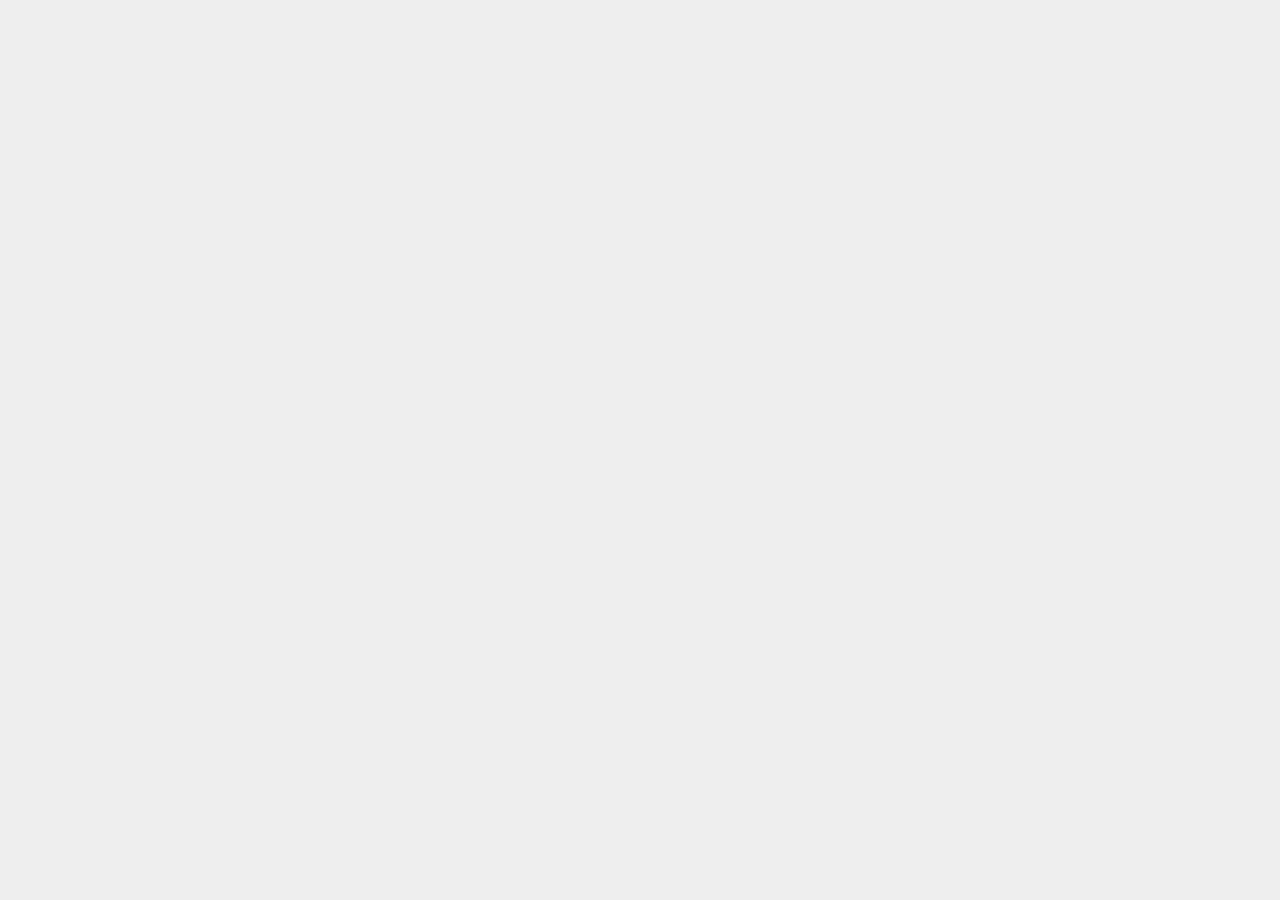
==== index.html @ dea1033b "Add files via upload" ====
<!DOCTYPE html>
<html lang="id">
<head>
  <meta charset="UTF-8" />
  <meta name="viewport" content="width=device-width, initial-scale=1.0"/>
  <title>UJIAN TJKT</title>
  <link rel="icon" href="https://encrypted-tbn0.gstatic.com/images?q=tbn:ANd9GcT27E0B7DJGMLL6V6qIP4OchbmNXoA4zFVNSw&s" />
  <style>
    html, body {
      margin: 0;
      padding: 0;
      width: 100%;
      height: 100%;
      background-color: #eee;
      overflow: hidden; /* Mencegah scroll ganda */
    }

    .iframe-container {
      width: 100%;
      height: 100dvh; /* Menggunakan dvh agar pas di mobile browser */
      overflow: hidden;
    }

    iframe {
      display: block;
      width: 100%;
      height: 100%;
      border: none;
    }
  </style>
</head>
<body>
  <div class="iframe-container">
    <iframe
      id="app"
      src="https://script.google.com/macros/s/AKfycbzChEDY406_LnCSiUoiMlHrJmAdvszzwyLBmM10_T1Bd36NBhaL2EmYE1ObCsGBQPM/exec"
      scrolling="yes"
      allowfullscreen="true"
      webkitallowfullscreen="true"
      mozallowfullscreen="true"
      allow="fullscreen; camera; microphone; display-capture; geolocation;">
    </iframe>
  </div>
</body>
</html>
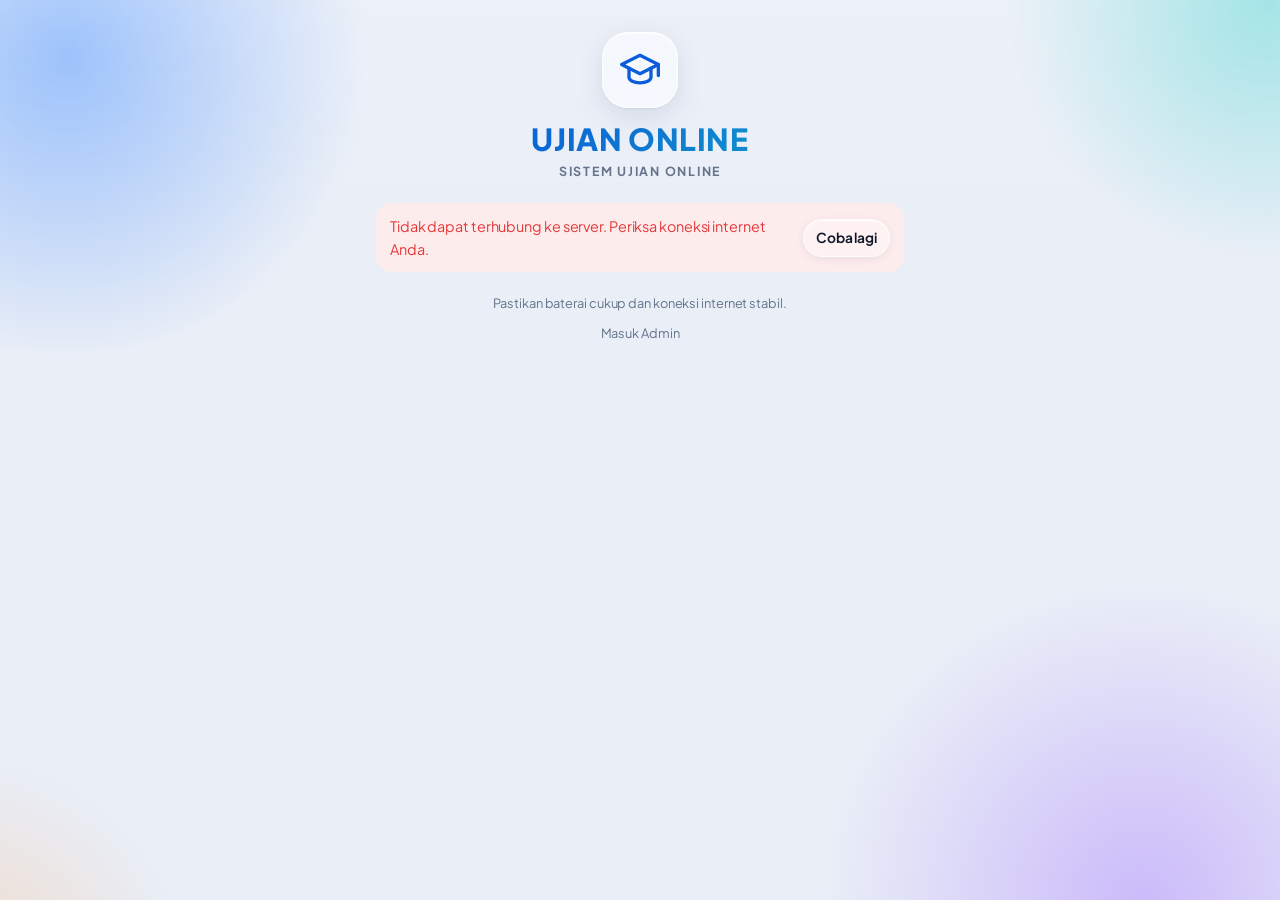
==== commit 5eabfe41: "Frontend v2: halaman ujian statis (GitHub Pages) + jeda otomatis saat koneksi putus - index.html (si" ====
--- a/index.html
+++ b/index.html
@@ -1,45 +1,218 @@
 <!DOCTYPE html>
 <html lang="id">
 <head>
-  <meta charset="UTF-8" />
-  <meta name="viewport" content="width=device-width, initial-scale=1.0"/>
-  <title>UJIAN TJKT</title>
-  <link rel="icon" href="https://encrypted-tbn0.gstatic.com/images?q=tbn:ANd9GcT27E0B7DJGMLL6V6qIP4OchbmNXoA4zFVNSw&s" />
-  <style>
-    html, body {
-      margin: 0;
-      padding: 0;
-      width: 100%;
-      height: 100%;
-      background-color: #eee;
-      overflow: hidden; /* Mencegah scroll ganda */
-    }
-
-    .iframe-container {
-      width: 100%;
-      height: 100dvh; /* Menggunakan dvh agar pas di mobile browser */
-      overflow: hidden;
-    }
-
-    iframe {
-      display: block;
-      width: 100%;
-      height: 100%;
-      border: none;
-    }
-  </style>
+  <meta charset="utf-8">
+  <meta name="viewport" content="width=device-width, initial-scale=1, viewport-fit=cover">
+  <meta name="theme-color" content="#e9eef7">
+  <title>Ujian Online</title>
+  <link rel="preconnect" href="https://fonts.googleapis.com">
+  <link rel="preconnect" href="https://fonts.gstatic.com" crossorigin>
+  <link href="https://fonts.googleapis.com/css2?family=Plus+Jakarta+Sans:wght@400;500;600;700;800&display=swap" rel="stylesheet">
+  <link rel="stylesheet" href="styles.css">
 </head>
-<body>
-  <div class="iframe-container">
-    <iframe
-      id="app"
-      src="https://script.google.com/macros/s/AKfycbzChEDY406_LnCSiUoiMlHrJmAdvszzwyLBmM10_T1Bd36NBhaL2EmYE1ObCsGBQPM/exec"
-      scrolling="yes"
-      allowfullscreen="true"
-      webkitallowfullscreen="true"
-      mozallowfullscreen="true"
-      allow="fullscreen; camera; microphone; display-capture; geolocation;">
-    </iframe>
-  </div>
+<body data-view="landing">
+  <!-- Halaman siswa: landing → ujian → hasil (single page). Data diambil dari API Apps Script (config.js). -->
+  <script>if (/[?&]page=admin\b/i.test(location.search)) location.replace('admin.html');</script>
+  <div class="orient-lock" role="alert">
+    <svg viewBox="0 0 24 24" fill="none" stroke="currentColor" stroke-width="1.8" stroke-linecap="round" stroke-linejoin="round"><rect x="7" y="2" width="10" height="20" rx="2"/><path d="M11 18h2"/></svg>
+    <div>Silakan gunakan perangkat dalam mode <b>PORTRAIT</b>.</div>
+    <div class="muted small">Putar ponsel Anda ke posisi tegak. Waktu ujian tetap berjalan.</div>
+  </div>
+
+<!-- Student.html — Halaman awal siswa (pilih mapel, kelas, nama) -->
+<main id="view-landing" class="s-wrap">
+  <div id="resume-box" hidden></div>
+
+  <header class="hero">
+    <div class="logo" id="s-logo"></div>
+    <div class="school" id="s-school">&nbsp;</div>
+    <h1>UJIAN ONLINE</h1>
+    <div class="appname" id="s-app">SISTEM UJIAN ONLINE</div>
+  </header>
+
+  <div id="boot-error" class="notice notice-danger" hidden></div>
+
+  <section class="card start-card" id="start-card">
+    <form id="start-form" class="stack" novalidate autocomplete="off">
+      <div class="field" id="fld-mapel">
+        <label for="f-mapel">Mata Pelajaran</label>
+        <select id="f-mapel" class="select" required>
+          <option value="">Memuat...</option>
+        </select>
+      </div>
+
+      <div class="field" id="fld-kelas">
+        <label for="f-kelas">Kelas</label>
+        <select id="f-kelas" class="select" required disabled>
+          <option value="">Pilih mata pelajaran dahulu</option>
+        </select>
+      </div>
+
+      <div class="field" id="fld-ujian" hidden>
+        <label for="f-ujian">Ujian</label>
+        <select id="f-ujian" class="select"></select>
+        <span class="help">Ada lebih dari satu ujian aktif. Pilih sesuai arahan pengawas.</span>
+      </div>
+
+      <div class="field" id="fld-nama">
+        <label for="f-nama">Nama Siswa</label>
+        <input id="f-nama" class="input" type="text" inputmode="text" autocapitalize="words" spellcheck="false"
+               maxlength="60" placeholder="Tulis nama lengkap" required>
+        <span class="help">Gunakan nama lengkap sesuai absen. Nama yang sama dipakai untuk melanjutkan ujian.</span>
+      </div>
+
+      <div id="exam-preview" hidden>
+        <div class="exam-info">
+          <div><b id="pv-jumlah">–</b><span>Soal</span></div>
+          <div><b id="pv-durasi">–</b><span>Menit</span></div>
+          <div><b id="pv-mode">–</b><span>Mode</span></div>
+        </div>
+      </div>
+
+      <div id="form-error" class="err-text" role="alert" hidden></div>
+
+      <button type="submit" class="btn btn-primary btn-block" id="btn-start" style="min-height:54px;font-size:1.05rem">
+        MULAI UJIAN
+      </button>
+    </form>
+  </section>
+
+  <div id="no-exam" class="card card-pad" hidden>
+    <div class="empty" style="padding:12px">
+      <svg class="icon" viewBox="0 0 24 24"><circle cx="12" cy="12" r="9"/><path d="M12 7v5l3 2"/></svg>
+      <h3 style="color:var(--text)">Belum ada ujian yang dibuka</h3>
+      <p class="mt-1">Tunggu arahan pengawas, lalu muat ulang halaman ini.</p>
+      <button type="button" class="btn btn-outline mt-2" id="btn-reload">Periksa lagi</button>
+    </div>
+  </div>
+
+  <footer class="s-foot">
+    <div>Pastikan baterai cukup dan koneksi internet stabil.</div>
+    <a id="admin-link" href="#">Masuk Admin</a>
+  </footer>
+</main>
+
+<!-- Halaman pengerjaan — Halaman pengerjaan ujian (portrait, navigasi di bawah agar mudah dijangkau ibu jari) -->
+<section id="view-exam" hidden>
+  <header class="ex-head">
+    <div class="ex-head-in">
+      <div class="ex-top">
+        <div class="ex-title">
+          <div class="ex-mapel" id="ex-mapel">Mata Pelajaran</div>
+          <div class="ex-who" id="ex-who">Nama · Kelas</div>
+        </div>
+        <div class="timer" id="ex-timer" role="timer" aria-live="off" aria-label="Sisa waktu">
+          <svg class="icon" viewBox="0 0 24 24"><circle cx="12" cy="12" r="9"/><path d="M12 7v5l3 2"/></svg>
+          <span id="ex-time">--:--:--</span>
+        </div>
+      </div>
+      <div class="ex-sub">
+        <span id="ex-count" class="muted" style="font-weight:700">0/0 dijawab</span>
+        <div class="ex-progress" aria-hidden="true"><i id="ex-bar" style="width:0%"></i></div>
+        <span class="save-state" id="save-state" aria-live="polite"></span>
+      </div>
+    </div>
+  </header>
+
+  <main class="ex-main">
+    <div id="fs-banner" class="notice fs-banner" hidden>
+      <svg class="icon" viewBox="0 0 24 24"><path d="M4 9V4h5M20 9V4h-5M4 15v5h5M20 15v5h-5"/></svg>
+      <div style="flex:1">Mode layar penuh tidak aktif.</div>
+      <button type="button" class="btn btn-soft btn-sm" id="btn-fs">Layar penuh</button>
+    </div>
+
+    <article class="card q-card" id="q-card" aria-live="polite">
+      <div class="q-meta">
+        <span class="q-no" id="q-no">Soal 1 dari 1</span>
+        <span class="chip" id="q-type" hidden></span>
+        <button type="button" class="btn btn-outline btn-sm flag-btn" id="btn-flag" aria-pressed="false">
+          <svg class="icon" viewBox="0 0 24 24"><path d="M5 21V4M5 4h11l-2 4 2 4H5"/></svg><span>Ragu-ragu</span>
+        </button>
+      </div>
+      <div class="q-text" id="q-text"></div>
+      <div id="q-img-wrap"></div>
+      <div class="opts" id="q-opts" role="radiogroup" aria-label="Pilihan jawaban"></div>
+    </article>
+  </main>
+
+  <nav class="ex-bar" aria-label="Navigasi soal">
+    <div class="ex-bar-in">
+      <button type="button" class="btn btn-outline" id="btn-prev">
+        <svg class="icon" viewBox="0 0 24 24"><path d="M15 18l-6-6 6-6"/></svg><span>Sebelumnya</span>
+      </button>
+      <button type="button" class="btn btn-soft btn-grid" id="btn-grid" aria-label="Daftar nomor soal">
+        <b id="grid-cur">1</b><span>No. Soal</span>
+      </button>
+      <button type="button" class="btn btn-primary" id="btn-next">
+        <span>Berikutnya</span><svg class="icon" viewBox="0 0 24 24"><path d="M9 18l6-6-6-6"/></svg>
+      </button>
+    </div>
+  </nav>
+</section>
+
+<!-- ResultView.html — Halaman hasil ujian siswa -->
+<main id="view-result" class="s-wrap" hidden>
+  <section class="card">
+    <div class="result-hero">
+      <div class="result-icon" id="r-icon">
+        <svg class="icon" viewBox="0 0 24 24"><path d="M5 12l5 5L20 7"/></svg>
+      </div>
+      <h2 id="r-title">UJIAN SELESAI</h2>
+      <p class="muted small mt-1" id="r-status"></p>
+      <div id="r-score-wrap" hidden>
+        <div class="score-big" id="r-score">0</div>
+        <div class="muted small" style="font-weight:700">NILAI</div>
+        <div class="mt-1" id="r-lulus"></div>
+      </div>
+    </div>
+
+    <div class="kv" id="r-kv"></div>
+
+    <div class="stat-trio" id="r-trio" hidden>
+      <div class="st-ok"><b id="r-benar">0</b><span>Benar</span></div>
+      <div class="st-bad"><b id="r-salah">0</b><span>Salah</span></div>
+      <div class="st-empty"><b id="r-kosong">0</b><span>Tidak Dijawab</span></div>
+    </div>
+
+    <div style="padding:0 16px 16px">
+      <div class="notice" id="r-message"></div>
+    </div>
+  </section>
+
+  <section class="card mt-2" id="r-review-card" hidden>
+    <div class="panel-title" style="padding-bottom:12px">Pembahasan</div>
+    <div id="r-review"></div>
+  </section>
+
+  <div class="mt-3">
+    <button type="button" class="btn btn-outline btn-block" id="btn-home">Kembali ke Halaman Awal</button>
+  </div>
+</main>
+
+  <!-- Jeda otomatis saat koneksi internet terputus -->
+  <div id="pause-ov" class="pause-ov" role="alertdialog" aria-modal="true" aria-labelledby="pz-title" hidden>
+    <div class="pause-card card">
+      <div class="pause-ic" aria-hidden="true"><svg class="icon" viewBox="0 0 24 24"><path d="M2 8.8a15 15 0 0120 0M5 12.5a10 10 0 0114 0M8.5 16a5 5 0 017 0M12 20h.01"/><path d="M3 3l18 18"/></svg></div>
+      <h2 id="pz-title">Koneksi Internet Terputus</h2>
+      <p class="pause-sub">Ujian <b>dijeda otomatis</b>. Waktu Anda <b>tidak berkurang</b> selama jeda.</p>
+      <div class="pause-time"><span class="muted small">Sisa waktu (berhenti)</span><b id="pz-remain">--:--:--</b></div>
+      <div class="pause-meta"><span>Terputus selama <b id="pz-elapsed">00:00</b></span><span id="pz-left"></span></div>
+      <div class="pause-status" id="pz-status" aria-live="polite"><span class="spin"></span><span>Mencoba menyambung kembali…</span></div>
+      <ul class="pause-tips">
+        <li>Nyalakan <b>data seluler / Wi-Fi</b> lewat panel pintasan (tarik layar dari atas).</li>
+        <li><b>Jangan menutup</b> halaman ini. Soal & jawaban Anda aman tersimpan di HP.</li>
+        <li>Ujian berlanjut <b>otomatis</b> dengan soal dan sisa waktu yang sama saat internet kembali.</li>
+        <li id="pz-hidden-tip">Waktu saat Anda membuka aplikasi lain selama jeda <b>tidak dikembalikan</b> dan dilaporkan ke pengawas.</li>
+      </ul>
+      <button type="button" class="btn btn-primary btn-block" id="pz-retry">Coba sambungkan sekarang</button>
+    </div>
+  </div>
+
+  <div id="toasts" class="toasts" aria-live="polite"></div>
+  <noscript><div class="s-wrap"><div class="notice notice-danger">JavaScript harus aktif untuk mengikuti ujian.</div></div></noscript>
+
+  <script src="config.js"></script>
+  <script src="app.js"></script>
+  <script src="exam.js"></script>
 </body>
-</html>+</html>
--- a/styles.css
+++ b/styles.css
@@ -0,0 +1,715 @@
+/* =========================================================
+   SISTEM UJIAN ONLINE — Styles (siswa & admin)
+   Portrait-first · ringan · tanpa framework
+   ========================================================= */
+:root{
+  --brand:#0f4c81; --brand-600:#0c3f6b; --brand-50:#eaf2fb; --brand-100:#d4e4f6;
+  --accent:#f5a524;
+  --bg:#f3f5f9; --surface:#ffffff; --surface-2:#f8fafc; --text:#0f172a; --text-2:#334155; --muted:#64748b;
+  --border:#e2e8f0; --border-2:#cbd5e1;
+  --ok:#15803d; --ok-bg:#e8f6ee; --warn:#b45309; --warn-bg:#fff4e0; --danger:#c62828; --danger-bg:#fdecec;
+  --info-bg:#eaf2fb;
+  --radius:14px; --radius-sm:10px; --radius-lg:20px;
+  --shadow:0 1px 2px rgba(15,23,42,.05),0 4px 16px rgba(15,23,42,.06);
+  --shadow-lg:0 10px 40px rgba(15,23,42,.18);
+  --sat:env(safe-area-inset-top,0px); --sab:env(safe-area-inset-bottom,0px);
+  --sal:env(safe-area-inset-left,0px); --sar:env(safe-area-inset-right,0px);
+  --font:'Plus Jakarta Sans',system-ui,-apple-system,'Segoe UI',Roboto,Arial,sans-serif;
+  color-scheme:light;
+}
+@media (prefers-color-scheme:dark){
+  :root:not([data-theme="light"]){
+    --brand:#5aa2e6; --brand-600:#7cb6ec; --brand-50:#13263b; --brand-100:#1a3350;
+    --bg:#0b1220; --surface:#121b2d; --surface-2:#0f1727; --text:#e7edf6; --text-2:#c7d2e1; --muted:#8fa0b8;
+    --border:#22304a; --border-2:#2e3f5e; --ok:#4ade80; --ok-bg:#0f2a1b; --warn:#fbbf24; --warn-bg:#2b2110;
+    --danger:#f87171; --danger-bg:#2c1414; --info-bg:#13263b;
+    --shadow:0 1px 2px rgba(0,0,0,.3),0 4px 16px rgba(0,0,0,.25); color-scheme:dark;
+  }
+}
+:root[data-theme="dark"]{
+  --brand:#5aa2e6; --brand-600:#7cb6ec; --brand-50:#13263b; --brand-100:#1a3350;
+  --bg:#0b1220; --surface:#121b2d; --surface-2:#0f1727; --text:#e7edf6; --text-2:#c7d2e1; --muted:#8fa0b8;
+  --border:#22304a; --border-2:#2e3f5e; --ok:#4ade80; --ok-bg:#0f2a1b; --warn:#fbbf24; --warn-bg:#2b2110;
+  --danger:#f87171; --danger-bg:#2c1414; --info-bg:#13263b;
+  --shadow:0 1px 2px rgba(0,0,0,.3),0 4px 16px rgba(0,0,0,.25); color-scheme:dark;
+}
+*,*::before,*::after{box-sizing:border-box}
+html{-webkit-text-size-adjust:100%;text-size-adjust:100%}
+body{margin:0;background:var(--bg);color:var(--text);font-family:var(--font);font-size:16px;line-height:1.55;
+  -webkit-font-smoothing:antialiased;-webkit-tap-highlight-color:transparent;min-height:100vh;min-height:100dvh}
+img{max-width:100%}
+h1,h2,h3,h4{margin:0;line-height:1.25;letter-spacing:-.01em}
+p{margin:0}
+button,input,select,textarea{font:inherit;color:inherit}
+[hidden]{display:none!important}
+a{color:var(--brand)}
+.sr-only{position:absolute;width:1px;height:1px;overflow:hidden;clip:rect(0 0 0 0);white-space:nowrap}
+.muted{color:var(--muted)} .small{font-size:.875rem} .tiny{font-size:.78rem}
+.row{display:flex;gap:10px;align-items:center} .row.wrap{flex-wrap:wrap} .spacer{flex:1}
+.stack{display:flex;flex-direction:column;gap:12px}
+.mt-1{margin-top:6px}.mt-2{margin-top:12px}.mt-3{margin-top:20px}
+
+/* ---------- Tombol ---------- */
+.btn{display:inline-flex;align-items:center;justify-content:center;gap:8px;min-height:48px;padding:0 18px;border-radius:12px;
+  border:1px solid transparent;background:var(--surface);color:var(--text);font-weight:700;font-size:.97rem;cursor:pointer;
+  text-decoration:none;user-select:none;-webkit-user-select:none;touch-action:manipulation;transition:background .15s,border-color .15s,transform .05s}
+.btn:active{transform:scale(.985)}
+.btn:disabled,.btn[aria-disabled="true"]{opacity:.55;cursor:not-allowed;transform:none}
+.btn-primary{background:var(--brand);color:#fff}
+.btn-primary:hover{background:var(--brand-600)}
+:root[data-theme="dark"] .btn-primary,.btn-primary{color:#fff}
+.btn-outline{border-color:var(--border-2);background:var(--surface)}
+.btn-outline:hover{border-color:var(--brand);color:var(--brand)}
+.btn-ghost{background:transparent}
+.btn-ghost:hover{background:var(--brand-50)}
+.btn-danger{background:var(--danger);color:#fff}
+.btn-success{background:var(--ok);color:#fff}
+.btn-soft{background:var(--brand-50);color:var(--brand)}
+.btn-block{width:100%}
+.btn-sm{min-height:38px;padding:0 12px;font-size:.86rem;border-radius:10px}
+.btn-icon{min-width:44px;padding:0 10px}
+.btn .spin{width:18px;height:18px;border-width:2.5px}
+.icon{width:20px;height:20px;flex:none;stroke:currentColor;fill:none;stroke-width:2;stroke-linecap:round;stroke-linejoin:round}
+
+/* ---------- Form ---------- */
+.field{display:flex;flex-direction:column;gap:6px}
+.field>label,.label{font-weight:700;font-size:.9rem;color:var(--text-2)}
+.input,.select,.textarea{width:100%;min-height:50px;padding:12px 14px;border:1.5px solid var(--border-2);border-radius:12px;
+  background:var(--surface);font-size:16px;outline:none;transition:border-color .15s,box-shadow .15s}
+.textarea{min-height:110px;resize:vertical;line-height:1.5}
+.input:focus,.select:focus,.textarea:focus{border-color:var(--brand);box-shadow:0 0 0 4px var(--brand-100)}
+.select{appearance:none;-webkit-appearance:none;padding-right:42px;cursor:pointer;
+  background-image:url("data:image/svg+xml,%3Csvg xmlns='http://www.w3.org/2000/svg' width='20' height='20' viewBox='0 0 24 24' fill='none' stroke='%2364748b' stroke-width='2.5' stroke-linecap='round'%3E%3Cpath d='M6 9l6 6 6-6'/%3E%3C/svg%3E");
+  background-repeat:no-repeat;background-position:right 14px center}
+.field-error .input,.field-error .select{border-color:var(--danger)}
+.help{font-size:.8rem;color:var(--muted)}
+.err-text{font-size:.82rem;color:var(--danger);font-weight:600}
+.input-sm{min-height:40px;padding:8px 12px;border-radius:10px;font-size:15px}
+.grid-2{display:grid;grid-template-columns:1fr;gap:14px}
+@media(min-width:640px){.grid-2{grid-template-columns:1fr 1fr}}
+.grid-3{display:grid;grid-template-columns:1fr;gap:14px}
+@media(min-width:760px){.grid-3{grid-template-columns:repeat(3,1fr)}}
+.check{display:flex;align-items:center;gap:10px;min-height:44px;padding:6px 12px;border:1.5px solid var(--border);border-radius:10px;cursor:pointer;background:var(--surface)}
+.check input{width:20px;height:20px;accent-color:var(--brand)}
+.check-grid{display:grid;grid-template-columns:repeat(auto-fill,minmax(140px,1fr));gap:8px}
+
+/* Switch */
+.switch{display:flex;align-items:center;justify-content:space-between;gap:12px;min-height:52px;padding:8px 14px;border:1.5px solid var(--border);border-radius:12px;background:var(--surface);cursor:pointer}
+.switch input{position:absolute;opacity:0;pointer-events:none}
+.switch .track{width:46px;height:28px;border-radius:99px;background:var(--border-2);position:relative;flex:none;transition:background .15s}
+.switch .track::after{content:"";position:absolute;top:3px;left:3px;width:22px;height:22px;border-radius:50%;background:#fff;box-shadow:0 1px 3px rgba(0,0,0,.25);transition:transform .15s}
+.switch input:checked+.track{background:var(--brand)}
+.switch input:checked+.track::after{transform:translateX(18px)}
+.switch input:focus-visible+.track{box-shadow:0 0 0 4px var(--brand-100)}
+.switch .s-text{font-weight:600;font-size:.93rem}
+.switch .s-sub{display:block;font-weight:400;font-size:.78rem;color:var(--muted)}
+
+/* ---------- Kartu, chip ---------- */
+.card{background:var(--surface);border:1px solid var(--border);border-radius:var(--radius);box-shadow:var(--shadow)}
+.card-pad{padding:18px}
+.chip{display:inline-flex;align-items:center;gap:5px;padding:3px 10px;border-radius:99px;font-size:.76rem;font-weight:700;background:var(--surface-2);border:1px solid var(--border);color:var(--text-2);white-space:nowrap}
+.chip-brand{background:var(--brand-50);border-color:var(--brand-100);color:var(--brand)}
+.chip-ok{background:var(--ok-bg);border-color:transparent;color:var(--ok)}
+.chip-warn{background:var(--warn-bg);border-color:transparent;color:var(--warn)}
+.chip-danger{background:var(--danger-bg);border-color:transparent;color:var(--danger)}
+.notice{display:flex;gap:10px;padding:12px 14px;border-radius:12px;background:var(--info-bg);color:var(--text-2);font-size:.9rem}
+.notice-warn{background:var(--warn-bg);color:var(--warn)}
+.notice-danger{background:var(--danger-bg);color:var(--danger)}
+.notice-ok{background:var(--ok-bg);color:var(--ok)}
+.notice .icon{margin-top:2px}
+
+/* ---------- Spinner, loading ---------- */
+.spin{width:38px;height:38px;border-radius:50%;border:4px solid var(--brand-100);border-top-color:var(--brand);animation:spin .8s linear infinite;display:inline-block}
+@keyframes spin{to{transform:rotate(360deg)}}
+.loading{position:fixed;inset:0;z-index:90;display:flex;align-items:center;justify-content:center;background:rgba(15,23,42,.38);padding:24px}
+.loading-box{background:var(--surface);border-radius:18px;padding:22px 26px;display:flex;align-items:center;gap:16px;box-shadow:var(--shadow-lg);max-width:340px;font-weight:600}
+.skeleton{background:linear-gradient(90deg,var(--surface-2),var(--border),var(--surface-2));background-size:200% 100%;animation:sk 1.2s infinite;border-radius:10px}
+@keyframes sk{to{background-position:-200% 0}}
+
+/* ---------- Toast ---------- */
+.toasts{position:fixed;left:0;right:0;top:calc(var(--sat) + 10px);z-index:120;display:flex;flex-direction:column;align-items:center;gap:8px;pointer-events:none;padding:0 12px}
+.toast{pointer-events:auto;max-width:520px;width:100%;display:flex;align-items:flex-start;gap:10px;padding:12px 14px;border-radius:12px;background:#0f172a;color:#fff;box-shadow:var(--shadow-lg);font-size:.92rem;font-weight:600;animation:tin .2s ease-out}
+.toast.ok{background:#166534}.toast.error{background:#b91c1c}.toast.warn{background:#b45309}
+@keyframes tin{from{opacity:0;transform:translateY(-8px)}}
+
+/* ---------- Modal (bottom sheet di HP) ---------- */
+.modal-wrap{position:fixed;inset:0;z-index:100;display:flex;align-items:flex-end;justify-content:center;background:rgba(15,23,42,.5);animation:fade .15s}
+@keyframes fade{from{opacity:0}}
+.modal{background:var(--surface);width:100%;max-height:92vh;max-height:92dvh;display:flex;flex-direction:column;border-radius:22px 22px 0 0;box-shadow:var(--shadow-lg);
+  padding-bottom:var(--sab);animation:up .2s ease-out}
+@keyframes up{from{transform:translateY(30px);opacity:.6}}
+.modal-head{display:flex;align-items:center;gap:10px;padding:18px 20px 8px}
+.modal-head h3{font-size:1.12rem;flex:1}
+.modal-body{padding:8px 20px 16px;overflow:auto;-webkit-overflow-scrolling:touch}
+.modal-foot{display:flex;gap:10px;padding:12px 20px 16px;border-top:1px solid var(--border)}
+.modal-foot .btn{flex:1}
+.modal-grip{width:42px;height:5px;border-radius:9px;background:var(--border-2);margin:10px auto 0}
+@media(min-width:720px){
+  .modal-wrap{align-items:center;padding:24px}
+  .modal{border-radius:20px;max-width:520px;padding-bottom:0}
+  .modal.lg{max-width:780px}
+  .modal-grip{display:none}
+  .modal-foot{justify-content:flex-end}.modal-foot .btn{flex:0 0 auto;min-width:130px}
+}
+.modal.danger .modal-head h3{color:var(--danger)}
+.modal.warn .modal-head h3{color:var(--warn)}
+
+/* =========================================================
+   SISWA
+   ========================================================= */
+.s-wrap{max-width:560px;margin:0 auto;padding:calc(var(--sat) + 18px) calc(var(--sar) + 16px) calc(var(--sab) + 24px) calc(var(--sal) + 16px)}
+.hero{text-align:center;padding:14px 4px 22px}
+.logo{width:76px;height:76px;border-radius:22px;margin:0 auto 12px;display:flex;align-items:center;justify-content:center;background:var(--surface);border:1px solid var(--border);box-shadow:var(--shadow);overflow:hidden}
+.logo img{width:100%;height:100%;object-fit:contain}
+.logo svg{width:44px;height:44px}
+.hero .school{font-weight:700;color:var(--text-2);font-size:.98rem}
+.hero h1{font-size:1.9rem;font-weight:800;color:var(--brand);margin-top:4px;letter-spacing:.02em}
+.hero .appname{font-size:.78rem;font-weight:700;color:var(--muted);letter-spacing:.14em;text-transform:uppercase;margin-top:4px}
+.start-card{padding:20px}
+.start-card .stack{gap:16px}
+.exam-info{display:grid;grid-template-columns:repeat(3,1fr);gap:8px;margin-top:2px}
+.exam-info div{background:var(--surface-2);border:1px solid var(--border);border-radius:12px;padding:10px 8px;text-align:center}
+.exam-info b{display:block;font-size:1.1rem;color:var(--brand)}
+.exam-info span{font-size:.74rem;color:var(--muted);font-weight:600}
+.s-foot{text-align:center;margin-top:22px;font-size:.8rem;color:var(--muted)}
+.s-foot a{color:var(--muted);text-decoration:none;padding:10px;display:inline-block}
+.rules{margin:4px 0 0;padding-left:20px;font-size:.92rem;color:var(--text-2)}
+.rules li{margin:6px 0}
+.resume-card{padding:16px;display:flex;gap:12px;align-items:center;border-color:var(--brand-100);background:var(--brand-50);margin-bottom:16px}
+
+/* ---------- Halaman ujian ---------- */
+body[data-view="exam"]{background:var(--bg)}
+.ex-head{position:sticky;top:0;z-index:30;background:var(--surface);border-bottom:1px solid var(--border);padding:calc(var(--sat) + 10px) calc(var(--sar) + 14px) 0 calc(var(--sal) + 14px)}
+.ex-head-in{max-width:760px;margin:0 auto}
+.ex-top{display:flex;align-items:center;gap:10px}
+.ex-title{flex:1;min-width:0}
+.ex-mapel{font-weight:800;font-size:.98rem;white-space:nowrap;overflow:hidden;text-overflow:ellipsis}
+.ex-who{font-size:.8rem;color:var(--muted);white-space:nowrap;overflow:hidden;text-overflow:ellipsis}
+.timer{display:inline-flex;align-items:center;gap:6px;padding:8px 12px;border-radius:12px;background:var(--brand-50);color:var(--brand);font-weight:800;font-variant-numeric:tabular-nums;font-size:1.05rem;border:1.5px solid var(--brand-100)}
+.timer.warn{background:var(--warn-bg);color:var(--warn);border-color:transparent}
+.timer.danger{background:var(--danger);color:#fff;border-color:transparent;animation:pulse 1s infinite}
+@keyframes pulse{50%{opacity:.75}}
+.ex-sub{display:flex;align-items:center;gap:10px;padding:8px 0 10px;font-size:.82rem}
+.ex-progress{flex:1;height:7px;border-radius:9px;background:var(--border);overflow:hidden}
+.ex-progress i{display:block;height:100%;background:var(--ok);border-radius:9px;transition:width .3s}
+.save-state{font-size:.78rem;font-weight:700;color:var(--muted);display:inline-flex;align-items:center;gap:4px;white-space:nowrap}
+.save-state.saved{color:var(--ok)} .save-state.offline{color:var(--danger)} .save-state.saving{color:var(--brand)}
+.ex-main{max-width:760px;margin:0 auto;padding:14px calc(var(--sar) + 14px) calc(var(--sab) + 104px) calc(var(--sal) + 14px)}
+.q-card{padding:18px 16px}
+.q-meta{display:flex;align-items:center;gap:8px;margin-bottom:12px}
+.q-no{font-weight:800;color:var(--brand);font-size:.95rem}
+.q-text{font-size:1.06rem;line-height:1.65;white-space:pre-wrap;word-wrap:break-word;font-weight:500}
+.q-img{display:block;margin:14px 0 4px;padding:0;border:1px solid var(--border);border-radius:12px;background:#fff;overflow:hidden;cursor:zoom-in;width:100%}
+.q-img img{display:block;width:100%;max-height:360px;object-fit:contain}
+.q-img .img-err{padding:24px;color:var(--muted);font-size:.9rem}
+.q-zoomhint{font-size:.75rem;color:var(--muted);text-align:center}
+.opts{display:flex;flex-direction:column;gap:10px;margin-top:16px}
+.opt{display:flex;align-items:flex-start;gap:12px;width:100%;min-height:56px;padding:12px 14px;text-align:left;border:2px solid var(--border);border-radius:14px;background:var(--surface);cursor:pointer;touch-action:manipulation;transition:border-color .12s,background .12s}
+.opt:active{background:var(--surface-2)}
+.opt-letter{flex:none;width:32px;height:32px;border-radius:50%;display:flex;align-items:center;justify-content:center;font-weight:800;font-size:.92rem;border:2px solid var(--border-2);color:var(--text-2)}
+.opt-text{flex:1;padding-top:3px;font-size:1rem;line-height:1.5;white-space:pre-wrap;word-wrap:break-word}
+.opt-check{flex:none;width:24px;height:24px;margin-top:4px;opacity:0;color:var(--brand)}
+.opt.is-selected{border-color:var(--brand);background:var(--brand-50)}
+.opt.is-selected .opt-letter{background:var(--brand);border-color:var(--brand);color:#fff}
+.opt.is-selected .opt-check{opacity:1}
+.flag-btn{margin-left:auto}
+.flag-btn.on{background:var(--warn-bg);color:var(--warn);border-color:transparent}
+.ex-bar{position:fixed;left:0;right:0;bottom:0;z-index:30;background:var(--surface);border-top:1px solid var(--border);box-shadow:0 -6px 20px rgba(15,23,42,.06);
+  padding:10px calc(var(--sar) + 12px) calc(var(--sab) + 10px) calc(var(--sal) + 12px)}
+.ex-bar-in{max-width:760px;margin:0 auto;display:grid;grid-template-columns:minmax(0,1fr) auto minmax(0,1fr);gap:8px}
+.ex-bar .btn{min-height:52px;padding:0 6px;gap:3px;font-size:.92rem;min-width:0;white-space:nowrap}
+.ex-bar .btn .icon{width:18px;height:18px}
+.ex-bar .btn span{overflow:hidden;text-overflow:ellipsis}
+@media(max-width:370px){.ex-bar .btn{font-size:.82rem;padding:0 4px;gap:2px}.ex-bar-in{gap:6px}.ex-bar{padding-left:calc(var(--sal) + 8px);padding-right:calc(var(--sar) + 8px)}}
+.ex-bar .btn-grid{min-width:56px;flex-direction:column;gap:0;font-size:.68rem;line-height:1.1;padding:0 8px}
+.ex-bar .btn-grid b{font-size:1rem}
+.fs-banner{display:flex;align-items:center;gap:10px;margin-bottom:12px}
+
+/* Panel nomor soal */
+.nav-legend{display:flex;flex-wrap:wrap;gap:12px;font-size:.8rem;color:var(--muted);margin-bottom:12px}
+.nav-legend span{display:inline-flex;align-items:center;gap:6px}
+.lg-box{width:18px;height:18px;border-radius:5px;border:2px solid var(--border-2);display:inline-flex;align-items:center;justify-content:center;font-size:11px;font-weight:800}
+.lg-ans{background:var(--brand);border-color:var(--brand);color:#fff}
+.lg-cur{border-color:var(--text);box-shadow:0 0 0 2px var(--surface) inset}
+.lg-flag{background:var(--warn-bg);border-color:var(--warn);color:var(--warn)}
+.nav-grid{display:grid;grid-template-columns:repeat(5,1fr);gap:8px}
+@media(min-width:420px){.nav-grid{grid-template-columns:repeat(6,1fr)}}
+.nav-num{position:relative;height:48px;border-radius:11px;border:2px solid var(--border-2);background:var(--surface);font-weight:800;font-size:.98rem;cursor:pointer;color:var(--text-2)}
+.nav-num.ans{background:var(--brand);border-color:var(--brand);color:#fff}
+.nav-num.ans::after{content:"✓";position:absolute;top:1px;right:4px;font-size:.62rem}
+.nav-num.cur{outline:3px solid var(--text);outline-offset:2px}
+.nav-num.flag{border-color:var(--warn);border-style:dashed}
+.nav-num.flag::before{content:"?";position:absolute;top:1px;left:5px;font-size:.66rem;color:var(--warn)}
+.nav-num.ans.flag::before{color:#fff}
+.nav-summary{display:grid;grid-template-columns:repeat(3,1fr);gap:8px;margin-top:14px}
+.nav-summary div{text-align:center;padding:10px 6px;border-radius:12px;background:var(--surface-2);border:1px solid var(--border)}
+.nav-summary b{display:block;font-size:1.25rem}
+.nav-summary span{font-size:.75rem;color:var(--muted);font-weight:600}
+
+/* Anti-cheat: nonaktifkan seleksi teks */
+body.exam-lock .ex-main,body.exam-lock .ex-head{-webkit-user-select:none;user-select:none;-webkit-touch-callout:none}
+body.exam-lock img{-webkit-user-drag:none;pointer-events:auto}
+
+/* ---------- Hasil ---------- */
+.result-hero{text-align:center;padding:26px 18px 18px}
+.result-icon{width:74px;height:74px;border-radius:50%;margin:0 auto 12px;display:flex;align-items:center;justify-content:center;background:var(--ok-bg);color:var(--ok)}
+.result-icon .icon{width:40px;height:40px;stroke-width:2.5}
+.result-icon.blocked{background:var(--danger-bg);color:var(--danger)}
+.result-hero h2{font-size:1.5rem;font-weight:800}
+.score-big{font-size:3.6rem;font-weight:800;color:var(--brand);line-height:1;margin:16px 0 4px;font-variant-numeric:tabular-nums}
+.kv{display:grid;grid-template-columns:auto 1fr;gap:0;border-top:1px solid var(--border)}
+.kv div{padding:12px 16px;border-bottom:1px solid var(--border)}
+.kv div:nth-child(odd){color:var(--muted);font-size:.9rem}
+.kv div:nth-child(even){text-align:right;font-weight:700}
+.stat-trio{display:grid;grid-template-columns:repeat(3,1fr);gap:8px;padding:16px}
+.stat-trio div{text-align:center;padding:12px 4px;border-radius:12px}
+.stat-trio b{display:block;font-size:1.4rem}
+.stat-trio span{font-size:.76rem;font-weight:700}
+.st-ok{background:var(--ok-bg);color:var(--ok)}.st-bad{background:var(--danger-bg);color:var(--danger)}.st-empty{background:var(--surface-2);color:var(--muted)}
+.review-item{padding:14px 16px;border-top:1px solid var(--border)}
+.review-item .rv-opt{display:flex;gap:8px;padding:6px 10px;border-radius:9px;margin-top:6px;font-size:.93rem;border:1px solid var(--border)}
+.rv-opt.correct{background:var(--ok-bg);border-color:transparent;color:var(--ok);font-weight:700}
+.rv-opt.wrong{background:var(--danger-bg);border-color:transparent;color:var(--danger);font-weight:700}
+.rv-bahas{margin-top:8px;padding:10px 12px;border-radius:10px;background:var(--info-bg);font-size:.9rem}
+
+/* ---------- Orientasi ---------- */
+.orient-lock{display:none}
+@media (orientation:landscape) and (max-height:520px) and (pointer:coarse){
+  .orient-lock{display:flex;position:fixed;inset:0;z-index:200;background:var(--surface);flex-direction:column;align-items:center;justify-content:center;gap:14px;text-align:center;padding:24px;font-weight:700}
+  .orient-lock svg{width:56px;height:56px;color:var(--brand)}
+}
+
+/* ---------- Gambar zoom ---------- */
+.zoom-wrap{position:fixed;inset:0;z-index:150;background:rgba(0,0,0,.92);display:flex;align-items:center;justify-content:center;padding:calc(var(--sat) + 50px) 8px calc(var(--sab) + 20px)}
+.zoom-wrap img{max-width:100%;max-height:100%;object-fit:contain;background:#fff;border-radius:6px}
+.zoom-close{position:absolute;top:calc(var(--sat) + 8px);right:8px;color:#fff;background:rgba(255,255,255,.15)}
+
+/* =========================================================
+   ADMIN
+   ========================================================= */
+.a-login{min-height:100vh;min-height:100dvh;display:flex;align-items:center;justify-content:center;padding:calc(var(--sat) + 20px) 16px calc(var(--sab) + 20px)}
+.a-login .card{width:100%;max-width:400px;padding:26px 22px}
+.a-shell{display:flex;min-height:100vh;min-height:100dvh}
+.a-side{width:256px;flex:none;background:var(--surface);border-right:1px solid var(--border);display:flex;flex-direction:column;position:sticky;top:0;height:100vh;height:100dvh;padding-top:var(--sat)}
+.a-brand{display:flex;align-items:center;gap:10px;padding:18px 18px 14px}
+.a-brand .logo{width:40px;height:40px;border-radius:12px;margin:0;box-shadow:none}
+.a-brand .logo svg{width:24px;height:24px}
+.a-brand b{display:block;font-size:.92rem;line-height:1.2}
+.a-brand span{font-size:.74rem;color:var(--muted)}
+.a-nav{flex:1;overflow:auto;padding:6px 10px 16px}
+.a-nav button{display:flex;align-items:center;gap:12px;width:100%;min-height:44px;padding:0 12px;border:0;border-radius:10px;background:transparent;font-weight:600;font-size:.93rem;color:var(--text-2);cursor:pointer;text-align:left}
+.a-nav button:hover{background:var(--surface-2)}
+.a-nav button.active{background:var(--brand-50);color:var(--brand);font-weight:800}
+.a-nav .sep{height:1px;background:var(--border);margin:8px 6px}
+.a-side-foot{padding:12px 14px calc(var(--sab) + 14px);border-top:1px solid var(--border)}
+.a-main{flex:1;min-width:0;display:flex;flex-direction:column}
+.a-top{display:none}
+.a-content{padding:24px 28px 40px;max-width:1240px;width:100%}
+.a-head{display:flex;align-items:flex-start;gap:12px;flex-wrap:wrap;margin-bottom:18px}
+.a-head h2{font-size:1.45rem;font-weight:800}
+.a-head p{color:var(--muted);font-size:.9rem;margin-top:2px}
+.a-head .actions{margin-left:auto;display:flex;gap:8px;flex-wrap:wrap}
+.a-overlay{display:none}
+@media(max-width:899px){
+  .a-side{position:fixed;left:0;top:0;bottom:0;z-index:60;transform:translateX(-102%);transition:transform .2s;box-shadow:var(--shadow-lg);padding-left:var(--sal)}
+  .a-shell.nav-open .a-side{transform:none}
+  .a-shell.nav-open .a-overlay{display:block;position:fixed;inset:0;z-index:55;background:rgba(15,23,42,.45)}
+  .a-top{display:flex;align-items:center;gap:8px;position:sticky;top:0;z-index:40;background:var(--surface);border-bottom:1px solid var(--border);padding:calc(var(--sat) + 6px) calc(var(--sar) + 10px) 6px calc(var(--sal) + 6px)}
+  .a-top b{font-size:1rem;flex:1;white-space:nowrap;overflow:hidden;text-overflow:ellipsis}
+  .a-content{padding:16px calc(var(--sar) + 14px) calc(var(--sab) + 32px) calc(var(--sal) + 14px)}
+  .a-head h2{font-size:1.25rem}
+  .a-head .actions{margin-left:0;width:100%}
+  .a-head .actions .btn{flex:1}
+}
+.stats{display:grid;grid-template-columns:repeat(2,1fr);gap:12px}
+@media(min-width:900px){.stats{grid-template-columns:repeat(4,1fr)}}
+.stat{padding:16px;display:flex;flex-direction:column;gap:6px}
+.stat .s-ico{width:38px;height:38px;border-radius:11px;display:flex;align-items:center;justify-content:center;background:var(--brand-50);color:var(--brand)}
+.stat b{font-size:1.65rem;font-weight:800;line-height:1.1;font-variant-numeric:tabular-nums}
+.stat span{font-size:.82rem;color:var(--muted);font-weight:600}
+.panels{display:grid;grid-template-columns:1fr;gap:14px;margin-top:14px}
+@media(min-width:1000px){.panels{grid-template-columns:1fr 1fr}}
+.panel-title{display:flex;align-items:center;gap:8px;padding:14px 16px 0;font-weight:800;font-size:.98rem}
+.chart{padding:10px 12px 14px}
+.chart svg{width:100%;height:auto;display:block}
+.chart text{fill:var(--muted);font-size:11px;font-family:var(--font)}
+.chart .bar{fill:var(--brand)}
+.chart .bar.alt{fill:var(--accent)}
+.chart .val{fill:var(--text);font-weight:700}
+.chart .grid{stroke:var(--border)}
+.toolbar{display:grid;grid-template-columns:1fr;gap:10px;padding:14px;margin-bottom:14px}
+@media(min-width:640px){.toolbar{grid-template-columns:repeat(2,1fr)}}
+@media(min-width:1000px){.toolbar{grid-template-columns:repeat(auto-fit,minmax(170px,1fr));align-items:end}}
+.toolbar .field>label{font-size:.78rem}
+.toolbar .input,.toolbar .select{min-height:44px;padding-top:9px;padding-bottom:9px;border-radius:10px}
+.tbl-wrap{overflow:auto;-webkit-overflow-scrolling:touch}
+table.tbl{width:100%;border-collapse:collapse;font-size:.9rem}
+.tbl th{position:sticky;top:0;background:var(--surface-2);text-align:left;font-size:.76rem;text-transform:uppercase;letter-spacing:.04em;color:var(--muted);padding:10px 12px;border-bottom:1px solid var(--border);white-space:nowrap}
+.tbl td{padding:11px 12px;border-bottom:1px solid var(--border);vertical-align:top}
+.tbl tr:hover td{background:var(--surface-2)}
+.tbl .num{text-align:right;font-variant-numeric:tabular-nums}
+.tbl .act{text-align:right;min-width:130px}
+.tbl .act .btn{margin:2px 0}
+@media(max-width:719px){
+  table.tbl.resp thead{display:none}
+  table.tbl.resp,table.tbl.resp tbody,table.tbl.resp tr,table.tbl.resp td{display:block;width:100%}
+  table.tbl.resp tr{padding:10px 14px;border-bottom:1px solid var(--border)}
+  table.tbl.resp td{border:0;padding:4px 0;display:flex;gap:10px;justify-content:space-between;text-align:right}
+  table.tbl.resp td::before{content:attr(data-label);font-weight:700;color:var(--muted);font-size:.78rem;text-align:left;flex:none}
+  table.tbl.resp td.main{display:block;text-align:left;font-weight:700;font-size:.98rem}
+  table.tbl.resp td.main::before{display:none}
+  table.tbl.resp td.act{justify-content:flex-end;padding-top:8px}
+  table.tbl.resp td.act::before{display:none}
+  .tbl tr:hover td{background:transparent}
+}
+.pager{display:flex;align-items:center;justify-content:center;gap:8px;padding:14px}
+.empty{padding:36px 20px;text-align:center;color:var(--muted)}
+.empty .icon{width:40px;height:40px;margin-bottom:8px;opacity:.6}
+.q-item{padding:14px 16px;border-bottom:1px solid var(--border);display:flex;flex-direction:column;gap:8px}
+.q-item:last-child{border-bottom:0}
+.q-item .q-txt{font-weight:600;display:-webkit-box;-webkit-line-clamp:3;-webkit-box-orient:vertical;overflow:hidden;white-space:pre-wrap}
+.q-item .q-thumb{width:64px;height:48px;object-fit:cover;border-radius:8px;border:1px solid var(--border);flex:none;background:#fff}
+.q-opts-mini{font-size:.84rem;color:var(--text-2);display:grid;gap:2px}
+.q-opts-mini .key{color:var(--ok);font-weight:800}
+.exam-card{padding:16px;display:flex;flex-direction:column;gap:10px}
+.exam-cards{display:grid;grid-template-columns:1fr;gap:12px}
+@media(min-width:900px){.exam-cards{grid-template-columns:1fr 1fr}}
+.exam-card h4{font-size:1.02rem}
+.meta-grid{display:grid;grid-template-columns:repeat(auto-fill,minmax(110px,1fr));gap:6px}
+.meta-grid div{background:var(--surface-2);border-radius:10px;padding:8px 10px;font-size:.78rem;color:var(--muted)}
+.meta-grid b{display:block;color:var(--text);font-size:.94rem}
+.steps{display:grid;gap:14px}
+.step{padding:16px}
+.step-h{display:flex;align-items:center;gap:10px;font-weight:800;margin-bottom:10px}
+.step-n{width:28px;height:28px;border-radius:50%;background:var(--brand);color:#fff;display:flex;align-items:center;justify-content:center;font-size:.85rem;flex:none}
+.dropzone{display:block;border:2px dashed var(--border-2);border-radius:14px;padding:22px;text-align:center;cursor:pointer;background:var(--surface-2)}
+.dropzone.drag{border-color:var(--brand);background:var(--brand-50)}
+.err-list{max-height:280px;overflow:auto;border:1px solid var(--border);border-radius:12px}
+.err-list div{padding:10px 12px;border-bottom:1px solid var(--border);font-size:.88rem}
+.err-list div:last-child{border-bottom:0}
+.img-preview{max-height:160px;border-radius:10px;border:1px solid var(--border);background:#fff}
+.pill-tabs{display:inline-flex;background:var(--surface-2);border:1px solid var(--border);border-radius:12px;padding:4px;gap:4px;margin-bottom:14px;flex-wrap:wrap}
+.pill-tabs button{border:0;background:transparent;min-height:38px;padding:0 14px;border-radius:9px;font-weight:700;cursor:pointer;color:var(--muted)}
+.pill-tabs button.active{background:var(--surface);color:var(--brand);box-shadow:var(--shadow)}
+.sum-grid{display:grid;grid-template-columns:repeat(3,1fr);gap:8px;margin-bottom:14px}
+@media(min-width:900px){.sum-grid{grid-template-columns:repeat(6,1fr)}}
+.sum-grid div{padding:12px;text-align:center}
+.sum-grid b{display:block;font-size:1.3rem;font-weight:800}
+.sum-grid span{font-size:.75rem;color:var(--muted);font-weight:700}
+.log-list div{display:flex;gap:10px;padding:9px 16px;border-bottom:1px solid var(--border);font-size:.85rem}
+.log-list div:last-child{border-bottom:0}
+.log-list time{color:var(--muted);flex:none;width:78px;font-variant-numeric:tabular-nums}
+.set-group{padding:16px;display:flex;flex-direction:column;gap:14px}
+.set-group h3{font-size:1rem}
+code.url{display:block;padding:10px 12px;border-radius:10px;background:var(--surface-2);border:1px solid var(--border);font-size:.82rem;word-break:break-all}
+
+/* =========================================================
+   LIQUID GLASS (gaya iOS) + ANIMASI
+   Lapisan ini menimpa gaya dasar di atas.
+   ========================================================= */
+:root{
+  --font:-apple-system,BlinkMacSystemFont,'SF Pro Text','SF Pro Display','Plus Jakarta Sans',system-ui,'Segoe UI',Roboto,Arial,sans-serif;
+  --brand:#0a5cd8; --brand-600:#0849ad; --brand-50:rgba(10,92,216,.10); --brand-100:rgba(10,92,216,.22);
+  --ok:#1f9d55; --danger:#e5383b; --warn:#c26a00;
+  --bg:#e9eef7;
+  --glass:rgba(255,255,255,.52);
+  --glass-strong:rgba(255,255,255,.72);
+  --glass-soft:rgba(255,255,255,.34);
+  --glass-border:rgba(255,255,255,.75);
+  --glass-edge:rgba(15,23,42,.08);
+  --glass-hl:inset 0 1px 0 rgba(255,255,255,.95),inset 0 -1px 0 rgba(255,255,255,.25);
+  --glass-shadow:0 1px 1px rgba(15,23,42,.04),0 8px 28px rgba(31,48,94,.12);
+  --glass-blur:blur(26px) saturate(185%);
+  --surface:rgba(255,255,255,.62); --surface-2:rgba(255,255,255,.42);
+  --border:rgba(15,23,42,.08); --border-2:rgba(15,23,42,.14);
+  --radius:24px; --radius-sm:14px; --radius-lg:30px;
+  --spring:cubic-bezier(.34,1.56,.64,1);
+  --ease-out:cubic-bezier(.22,1,.36,1);
+}
+@media (prefers-color-scheme:dark){
+  :root:not([data-theme="light"]){
+    --brand:#4c9dff; --brand-600:#79b6ff; --brand-50:rgba(76,157,255,.14); --brand-100:rgba(76,157,255,.28);
+    --bg:#060b18; --text:#eef3fb; --text-2:#cfd8e6; --muted:#93a3bb;
+    --glass:rgba(30,40,64,.48); --glass-strong:rgba(34,46,74,.72); --glass-soft:rgba(40,54,84,.32);
+    --glass-border:rgba(255,255,255,.14); --glass-edge:rgba(0,0,0,.35);
+    --glass-hl:inset 0 1px 0 rgba(255,255,255,.16),inset 0 -1px 0 rgba(255,255,255,.04);
+    --glass-shadow:0 1px 1px rgba(0,0,0,.3),0 10px 32px rgba(0,0,0,.45);
+    --surface:rgba(34,46,74,.6); --surface-2:rgba(40,54,84,.4); --border:rgba(255,255,255,.09); --border-2:rgba(255,255,255,.16);
+  }
+}
+:root[data-theme="dark"]{
+  --brand:#4c9dff; --brand-600:#79b6ff; --brand-50:rgba(76,157,255,.14); --brand-100:rgba(76,157,255,.28);
+  --bg:#060b18; --text:#eef3fb; --text-2:#cfd8e6; --muted:#93a3bb;
+  --glass:rgba(30,40,64,.48); --glass-strong:rgba(34,46,74,.72); --glass-soft:rgba(40,54,84,.32);
+  --glass-border:rgba(255,255,255,.14); --glass-edge:rgba(0,0,0,.35);
+  --glass-hl:inset 0 1px 0 rgba(255,255,255,.16),inset 0 -1px 0 rgba(255,255,255,.04);
+  --glass-shadow:0 1px 1px rgba(0,0,0,.3),0 10px 32px rgba(0,0,0,.45);
+  --surface:rgba(34,46,74,.6); --surface-2:rgba(40,54,84,.4); --border:rgba(255,255,255,.09); --border-2:rgba(255,255,255,.16);
+}
+
+/* ---------- Latar "wallpaper" bergerak lembut ---------- */
+html{background:var(--bg)}
+body{background:transparent;letter-spacing:-.006em}
+body::before{content:"";position:fixed;inset:-20vmax;z-index:-2;pointer-events:none;
+  background:
+    radial-gradient(38vmax 38vmax at 18% 22%,rgba(64,140,255,.55),transparent 62%),
+    radial-gradient(34vmax 34vmax at 85% 18%,rgba(0,200,190,.38),transparent 60%),
+    radial-gradient(40vmax 40vmax at 78% 82%,rgba(150,95,255,.36),transparent 62%),
+    radial-gradient(30vmax 30vmax at 12% 88%,rgba(255,170,90,.30),transparent 60%),
+    var(--bg);
+  animation:lg-drift 28s ease-in-out infinite alternate;will-change:transform}
+body::after{content:"";position:fixed;inset:0;z-index:-1;pointer-events:none;
+  background:linear-gradient(180deg,rgba(255,255,255,.18),rgba(255,255,255,0) 40%)}
+@media (prefers-color-scheme:dark){:root:not([data-theme="light"]) body::after{background:none}}
+@keyframes lg-drift{
+  0%{transform:translate3d(0,0,0) rotate(0deg) scale(1)}
+  50%{transform:translate3d(3vmax,-2vmax,0) rotate(8deg) scale(1.05)}
+  100%{transform:translate3d(-2vmax,3vmax,0) rotate(-6deg) scale(1.02)}}
+
+/* ---------- Material kaca ---------- */
+.card,.modal,.loading-box,.ex-head,.ex-bar,.a-side,.a-top,.toolbar,.resume-card{
+  background:var(--glass);
+  -webkit-backdrop-filter:var(--glass-blur);backdrop-filter:var(--glass-blur);
+  border:1px solid var(--glass-border);
+  box-shadow:var(--glass-hl),var(--glass-shadow)}
+.card{position:relative;border-radius:var(--radius)}
+/* kilau specular di tepi atas kaca */
+.card::before,.modal::before{content:"";position:absolute;inset:0;border-radius:inherit;pointer-events:none;
+  background:linear-gradient(135deg,rgba(255,255,255,.55) 0%,rgba(255,255,255,0) 32%,rgba(255,255,255,0) 70%,rgba(255,255,255,.18) 100%);
+  mix-blend-mode:soft-light;opacity:.9}
+.card>*,.modal>*{position:relative}
+@supports not ((backdrop-filter:blur(1px)) or (-webkit-backdrop-filter:blur(1px))){
+  .card,.modal,.loading-box,.ex-head,.ex-bar,.a-side,.a-top,.toolbar{background:var(--glass-strong)}
+}
+
+/* ---------- Tombol kapsul ---------- */
+.btn{border-radius:999px;min-height:50px;font-weight:650;letter-spacing:-.01em;
+  transition:transform .35s var(--spring),background .2s,box-shadow .25s,color .2s,border-color .2s;will-change:transform}
+.btn:active:not(:disabled){transform:scale(.94);transition-duration:.12s}
+.btn-primary{background:linear-gradient(180deg,#2f86ff 0%,var(--brand) 55%,#0a4fc0 100%);
+  box-shadow:inset 0 1px 0 rgba(255,255,255,.45),inset 0 -1px 0 rgba(0,0,0,.12),0 6px 18px rgba(10,92,216,.35)}
+.btn-primary:hover{background:linear-gradient(180deg,#4a95ff 0%,#1167e6 55%,#0a4fc0 100%)}
+.btn-success{background:linear-gradient(180deg,#34c46e,#1f9d55);box-shadow:inset 0 1px 0 rgba(255,255,255,.4),0 6px 18px rgba(31,157,85,.32)}
+.btn-danger{background:linear-gradient(180deg,#ff5a5d,#e5383b);box-shadow:inset 0 1px 0 rgba(255,255,255,.4),0 6px 18px rgba(229,56,59,.3)}
+.btn-outline,.btn-soft{background:var(--glass-soft);border:1px solid var(--glass-border);
+  -webkit-backdrop-filter:blur(14px) saturate(170%);backdrop-filter:blur(14px) saturate(170%);
+  box-shadow:inset 0 1px 0 rgba(255,255,255,.7),0 2px 8px rgba(31,48,94,.08)}
+.btn-soft{color:var(--brand)}
+.btn-ghost:hover,.btn-outline:hover{background:var(--glass-strong)}
+.btn-sm{min-height:38px;border-radius:999px}
+
+/* ---------- Input ---------- */
+.input,.select,.textarea{background-color:var(--glass-soft);border:1px solid var(--border-2);border-radius:16px;
+  box-shadow:inset 0 1px 2px rgba(15,23,42,.06);transition:border-color .2s,box-shadow .25s var(--ease-out),background .2s}
+.input:focus,.select:focus,.textarea:focus{background-color:var(--glass-strong);border-color:var(--brand);box-shadow:0 0 0 4px var(--brand-100)}
+.switch,.check{background:var(--glass-soft);border:1px solid var(--glass-border);border-radius:16px}
+.switch .track{width:51px;height:31px;background:rgba(120,120,128,.24)}
+.switch .track::after{width:27px;height:27px;top:2px;left:2px;box-shadow:0 3px 8px rgba(0,0,0,.15),0 1px 1px rgba(0,0,0,.08);transition:transform .35s var(--spring),width .2s}
+.switch input:checked+.track{background:#34c759}
+.switch input:checked+.track::after{transform:translateX(20px)}
+.switch:active .track::after{width:33px}
+.switch input:checked:active+.track::after,.switch:active input:checked+.track::after{transform:translateX(14px)}
+.chip{background:var(--glass-soft);border-color:var(--glass-border);-webkit-backdrop-filter:blur(10px);backdrop-filter:blur(10px)}
+
+/* ---------- Halaman siswa ---------- */
+.logo{border-radius:26px;background:var(--glass);border:1px solid var(--glass-border);
+  -webkit-backdrop-filter:var(--glass-blur);backdrop-filter:var(--glass-blur);box-shadow:var(--glass-hl),var(--glass-shadow)}
+.hero h1{background:linear-gradient(120deg,var(--brand) 10%,#14a3c7 50%,#7b5cff 90%);-webkit-background-clip:text;background-clip:text;color:transparent;
+  background-size:200% 100%;animation:lg-sheen 8s ease-in-out infinite alternate}
+@keyframes lg-sheen{to{background-position:100% 0}}
+.exam-info div,.nav-summary div,.meta-grid div,.sum-grid div,.stat-trio div{background:var(--glass-soft);border:1px solid var(--glass-border)}
+
+/* Header & bar ujian: kaca mengambang */
+.ex-head{position:sticky;top:0;border-width:0 0 1px;border-radius:0;box-shadow:0 1px 0 var(--glass-edge),0 8px 24px rgba(31,48,94,.08)}
+.ex-bar{left:10px;right:10px;bottom:calc(var(--sab) + 10px);border-radius:30px;padding:8px;
+  box-shadow:var(--glass-hl),0 12px 36px rgba(31,48,94,.22)}
+.ex-main{padding-bottom:calc(var(--sab) + 120px)}
+.ex-bar .btn{font-size:.9rem}
+@media(max-width:420px){.ex-bar{left:6px;right:6px;padding:6px}.ex-bar .btn:not(.btn-grid) .icon{display:none}.ex-bar .btn{padding:0 8px}}
+.modal-foot .btn{white-space:nowrap}
+.timer{background:var(--glass-soft);border:1px solid var(--glass-border);border-radius:999px;box-shadow:inset 0 1px 0 rgba(255,255,255,.7)}
+.timer.warn{background:rgba(255,159,10,.18);color:var(--warn)}
+.timer.danger{background:linear-gradient(180deg,#ff5a5d,#e5383b);color:#fff;animation:lg-heart 1s var(--ease-out) infinite}
+@keyframes lg-heart{0%,100%{transform:scale(1)}15%{transform:scale(1.07)}30%{transform:scale(1)}}
+.ex-progress{background:rgba(120,120,128,.18);height:6px}
+.ex-progress i{background:linear-gradient(90deg,#34c759,#30d1a8);transition:width .6s var(--spring);position:relative;overflow:hidden}
+.ex-progress i::after{content:"";position:absolute;inset:0;background:linear-gradient(90deg,transparent,rgba(255,255,255,.7),transparent);
+  transform:translateX(-100%);animation:lg-shimmer 2.4s ease-in-out infinite}
+@keyframes lg-shimmer{60%,100%{transform:translateX(100%)}}
+.save-state{transition:color .3s,opacity .3s}
+.save-state.saved{animation:lg-fadein .4s var(--ease-out)}
+
+/* Opsi jawaban: kapsul kaca + efek tekan & pilih */
+.opt{background:var(--glass-soft);border:1px solid var(--glass-border);border-radius:20px;
+  box-shadow:inset 0 1px 0 rgba(255,255,255,.6),0 2px 10px rgba(31,48,94,.06);
+  transition:transform .4s var(--spring),background .25s,border-color .25s,box-shadow .3s;will-change:transform}
+.opt:active{transform:scale(.97);background:var(--glass-strong)}
+.opt.is-selected{background:linear-gradient(180deg,rgba(10,92,216,.16),rgba(10,92,216,.08));border-color:rgba(10,92,216,.55);
+  box-shadow:inset 0 1px 0 rgba(255,255,255,.7),0 0 0 3px var(--brand-100),0 8px 22px rgba(10,92,216,.18)}
+.opt-letter{border:1.5px solid var(--border-2);background:var(--glass-strong);transition:background .25s,color .25s,border-color .25s,transform .4s var(--spring)}
+.opt.is-selected .opt-letter{background:linear-gradient(180deg,#2f86ff,var(--brand));border-color:transparent;transform:scale(1.08)}
+.opt-check{transform:scale(.4);transition:opacity .2s,transform .45s var(--spring)}
+.opt.is-selected .opt-check{transform:scale(1)}
+.opt.pop{animation:lg-pop .5s var(--spring)}
+@keyframes lg-pop{0%{transform:scale(.96)}55%{transform:scale(1.025)}100%{transform:scale(1)}}
+.q-img{border-radius:18px;border:1px solid var(--glass-border)}
+.flag-btn.on{background:rgba(255,159,10,.18);color:var(--warn);border-color:rgba(255,159,10,.4)}
+
+/* Perpindahan soal (geser kiri/kanan) */
+.q-anim-next{animation:lg-in-right .45s var(--ease-out)}
+.q-anim-prev{animation:lg-in-left .45s var(--ease-out)}
+.q-anim-jump{animation:lg-zoom .4s var(--ease-out)}
+@keyframes lg-in-right{from{opacity:0;transform:translate3d(36px,0,0) scale(.98)}to{opacity:1;transform:none}}
+@keyframes lg-in-left{from{opacity:0;transform:translate3d(-36px,0,0) scale(.98)}to{opacity:1;transform:none}}
+@keyframes lg-zoom{from{opacity:0;transform:scale(.95)}to{opacity:1;transform:none}}
+.q-anim-next .opt,.q-anim-prev .opt,.q-anim-jump .opt{animation:lg-rise .5s var(--ease-out) both}
+.opts .opt:nth-child(2){animation-delay:.04s}.opts .opt:nth-child(3){animation-delay:.08s}
+.opts .opt:nth-child(4){animation-delay:.12s}.opts .opt:nth-child(5){animation-delay:.16s}
+
+/* Panel nomor soal */
+.nav-num{background:var(--glass-soft);border:1px solid var(--glass-border);border-radius:14px;transition:transform .35s var(--spring),background .2s}
+.nav-num:active{transform:scale(.9)}
+.nav-num.ans{background:linear-gradient(180deg,#2f86ff,var(--brand));border-color:transparent;box-shadow:0 4px 12px rgba(10,92,216,.3)}
+.nav-num.cur{outline:2.5px solid var(--text);outline-offset:2px}
+.nav-num.flag{border:1.5px dashed var(--warn)}
+.nav-grid .nav-num{animation:lg-rise .4s var(--ease-out) both}
+.nav-grid .nav-num:nth-child(n+6){animation-delay:.03s}.nav-grid .nav-num:nth-child(n+11){animation-delay:.06s}
+.nav-grid .nav-num:nth-child(n+16){animation-delay:.09s}.nav-grid .nav-num:nth-child(n+21){animation-delay:.12s}
+.nav-grid .nav-num:nth-child(n+26){animation-delay:.15s}
+
+/* Hasil */
+.result-icon{background:rgba(52,199,89,.16);box-shadow:0 0 0 10px rgba(52,199,89,.07);animation:lg-bounce .7s var(--spring) both .1s}
+.result-icon.blocked{background:rgba(229,56,59,.15);box-shadow:0 0 0 10px rgba(229,56,59,.07)}
+.result-icon .icon path{stroke-dasharray:30;stroke-dashoffset:30;animation:lg-draw .55s var(--ease-out) forwards .45s}
+@keyframes lg-bounce{0%{transform:scale(0)}100%{transform:scale(1)}}
+@keyframes lg-draw{to{stroke-dashoffset:0}}
+.score-big{background:linear-gradient(120deg,var(--brand),#14a3c7);-webkit-background-clip:text;background-clip:text;color:transparent;
+  animation:lg-rise .6s var(--ease-out) both .3s}
+.stat-trio div{animation:lg-rise .5s var(--ease-out) both}
+.stat-trio div:nth-child(1){animation-delay:.5s}.stat-trio div:nth-child(2){animation-delay:.58s}.stat-trio div:nth-child(3){animation-delay:.66s}
+.st-ok{background:rgba(52,199,89,.14)!important}.st-bad{background:rgba(229,56,59,.12)!important}
+
+/* ---------- Masuk halaman / bertahap ---------- */
+@keyframes lg-rise{from{opacity:0;transform:translate3d(0,14px,0) scale(.985)}to{opacity:1;transform:none}}
+@keyframes lg-fadein{from{opacity:0}to{opacity:1}}
+.view-enter{animation:lg-rise .55s var(--ease-out) both}
+.view-enter>.hero{animation:lg-rise .6s var(--ease-out) both}
+.view-enter>.card,.view-enter>section,.view-enter>div{animation:lg-rise .6s var(--ease-out) both .08s}
+.view-enter .start-card .field{animation:lg-rise .55s var(--ease-out) both}
+.view-enter .start-card .field:nth-child(1){animation-delay:.14s}.view-enter .start-card .field:nth-child(2){animation-delay:.19s}
+.view-enter .start-card .field:nth-child(4){animation-delay:.24s}
+.logo{animation:lg-bounce .7s var(--spring) both}
+#exam-preview:not([hidden]){animation:lg-rise .45s var(--ease-out) both}
+
+/* ---------- Modal: lembar kaca dengan pegas ---------- */
+.modal-wrap{background:rgba(10,18,40,.28);-webkit-backdrop-filter:blur(6px);backdrop-filter:blur(6px);animation:lg-fadein .25s ease both}
+.modal{border-radius:32px 32px 0 0;background:var(--glass-strong);animation:lg-sheet .5s var(--spring) both}
+@keyframes lg-sheet{from{transform:translate3d(0,40%,0);opacity:.4}to{transform:none;opacity:1}}
+@media(min-width:720px){.modal{border-radius:30px;animation-name:lg-dialog}}
+@keyframes lg-dialog{from{transform:scale(.9);opacity:0}to{transform:none;opacity:1}}
+.modal-wrap.closing{animation:lg-fadeout .2s ease forwards}
+.modal-wrap.closing .modal{animation:lg-sheet-out .22s ease-in forwards}
+@keyframes lg-fadeout{to{opacity:0}}
+@keyframes lg-sheet-out{to{transform:translate3d(0,24%,0) scale(.98);opacity:0}}
+.modal-foot{border-top:1px solid var(--border)}
+.modal.danger{box-shadow:var(--glass-hl),0 0 0 1px rgba(229,56,59,.25),0 20px 60px rgba(229,56,59,.25)}
+.modal.danger .modal-head h3{animation:lg-shake .5s ease both .15s}
+@keyframes lg-shake{20%,60%{transform:translateX(-5px)}40%,80%{transform:translateX(5px)}}
+
+/* Toast seperti "Dynamic Island" */
+.toast{border-radius:26px;background:rgba(20,24,36,.78);-webkit-backdrop-filter:blur(22px) saturate(180%);backdrop-filter:blur(22px) saturate(180%);
+  border:1px solid rgba(255,255,255,.12);box-shadow:0 12px 34px rgba(0,0,0,.28);animation:lg-island .55s var(--spring) both;max-width:440px}
+.toast.ok{background:rgba(22,120,60,.82)}.toast.error{background:rgba(190,30,40,.84)}.toast.warn{background:rgba(185,100,0,.84)}
+@keyframes lg-island{from{transform:translate3d(0,-24px,0) scale(.6,.5);opacity:0;border-radius:40px}to{transform:none;opacity:1}}
+
+/* Loading */
+.loading{background:rgba(10,18,40,.22);-webkit-backdrop-filter:blur(8px);backdrop-filter:blur(8px);animation:lg-fadein .2s ease}
+.loading-box{border-radius:26px;animation:lg-dialog .45s var(--spring) both}
+.spin{border-color:var(--brand-100);border-top-color:var(--brand)}
+
+/* Zoom gambar */
+.zoom-wrap{-webkit-backdrop-filter:blur(18px);backdrop-filter:blur(18px);background:rgba(0,0,0,.78);animation:lg-fadein .2s ease}
+.zoom-wrap img{border-radius:16px;animation:lg-dialog .45s var(--spring) both}
+
+/* Orientasi */
+.orient-lock svg{animation:lg-rotate 2s var(--ease-out) infinite}
+@keyframes lg-rotate{0%,30%{transform:rotate(-90deg)}60%,100%{transform:rotate(0)}}
+
+/* ---------- Admin ---------- */
+.a-side{border-width:0 1px 0 0;border-radius:0}
+.a-nav button{border-radius:14px;transition:background .2s,transform .35s var(--spring),color .2s}
+.a-nav button:active{transform:scale(.96)}
+.a-nav button.active{background:var(--glass-strong);box-shadow:inset 0 1px 0 rgba(255,255,255,.8),0 4px 14px rgba(31,48,94,.1)}
+.a-top{border-width:0 0 1px;border-radius:0}
+@media(max-width:899px){
+  .a-side{top:8px;bottom:8px;left:8px;height:auto;border-radius:28px;border-width:1px;transition:transform .45s var(--spring)}
+  .a-shell.nav-open .a-overlay{-webkit-backdrop-filter:blur(4px);backdrop-filter:blur(4px);animation:lg-fadein .25s ease}
+}
+.a-content{animation:lg-rise .5s var(--ease-out) both}
+.a-content .stats .stat,.a-content .exam-cards>.card,.a-content .panels>.card,.a-content .sum-grid>div{animation:lg-rise .55s var(--ease-out) both}
+.a-content .stats .stat:nth-child(2),.a-content .exam-cards>.card:nth-child(2),.a-content .panels>.card:nth-child(2){animation-delay:.05s}
+.a-content .stats .stat:nth-child(3),.a-content .exam-cards>.card:nth-child(3),.a-content .panels>.card:nth-child(3){animation-delay:.1s}
+.a-content .stats .stat:nth-child(4),.a-content .exam-cards>.card:nth-child(4),.a-content .panels>.card:nth-child(4){animation-delay:.15s}
+.stat{transition:transform .4s var(--spring),box-shadow .3s}
+@media(hover:hover){.stat:hover,.exam-card:hover{transform:translateY(-3px);box-shadow:var(--glass-hl),0 14px 36px rgba(31,48,94,.18)}}
+.stat .s-ico{background:var(--glass-strong);border-radius:13px;box-shadow:inset 0 1px 0 rgba(255,255,255,.8)}
+.chart .bar{fill:url(#lgbar);fill:var(--brand);transform-box:fill-box;transform-origin:bottom;animation:lg-grow .7s var(--spring) both}
+.chart .bar.alt{fill:#ff9f0a}
+@keyframes lg-grow{from{transform:scaleY(0)}to{transform:scaleY(1)}}
+.tbl th{background:var(--glass-soft);-webkit-backdrop-filter:blur(14px);backdrop-filter:blur(14px)}
+.tbl tr{transition:background .2s}
+.pill-tabs{background:var(--glass-soft);border:1px solid var(--glass-border);border-radius:999px;-webkit-backdrop-filter:var(--glass-blur);backdrop-filter:var(--glass-blur)}
+.pill-tabs button{border-radius:999px;transition:background .25s,color .2s,box-shadow .25s}
+.pill-tabs button.active{background:var(--glass-strong);box-shadow:inset 0 1px 0 rgba(255,255,255,.9),0 3px 10px rgba(31,48,94,.14)}
+.dropzone{background:var(--glass-soft);border-color:rgba(10,92,216,.3);border-radius:22px;transition:background .2s,transform .35s var(--spring)}
+.dropzone:active{transform:scale(.98)}
+.q-item{transition:background .2s}
+.notice{border-radius:16px;-webkit-backdrop-filter:blur(12px);backdrop-filter:blur(12px)}
+code.url{background:var(--glass-soft);border-color:var(--glass-border);border-radius:14px}
+.skeleton{background:linear-gradient(90deg,var(--glass-soft),var(--glass-strong),var(--glass-soft));background-size:200% 100%;border-radius:18px}
+
+/* ---------- Hormati pengaturan "kurangi gerakan" ---------- */
+@media (prefers-reduced-motion:reduce){
+  *,*::before,*::after{animation-duration:.01ms!important;animation-iteration-count:1!important;animation-delay:0s!important;transition-duration:.01ms!important}
+  body::before{animation:none}
+}
+
+/* =========================================================
+   JEDA KONEKSI — overlay kaca saat internet siswa terputus
+   ========================================================= */
+.pause-ov{position:fixed;inset:0;z-index:110;display:flex;align-items:center;justify-content:center;
+  padding:calc(var(--sat) + 16px) calc(var(--sar) + 16px) calc(var(--sab) + 16px) calc(var(--sal) + 16px);
+  background:rgba(10,18,40,.30);-webkit-backdrop-filter:blur(18px) saturate(140%);backdrop-filter:blur(18px) saturate(140%);
+  animation:lg-fadein .3s ease both;overflow-y:auto}
+.pause-ov[hidden]{display:none}
+.pause-card{width:100%;max-width:400px;border-radius:28px;padding:24px 20px 20px;text-align:center;animation:lg-dialog .5s var(--spring,cubic-bezier(.34,1.56,.64,1)) both}
+.pause-ic{width:68px;height:68px;margin:0 auto 10px;border-radius:50%;display:grid;place-items:center;
+  background:var(--warn-bg);color:var(--warn);box-shadow:inset 0 1px 0 rgba(255,255,255,.6),0 8px 22px rgba(180,83,9,.18);
+  animation:pz-pulse 2.2s ease-in-out infinite}
+.pause-ic .icon{width:34px;height:34px}
+.pause-card h2{font-size:1.25rem;margin:0}
+.pause-sub{margin:6px 0 14px;color:var(--text-2)}
+.pause-time{display:flex;flex-direction:column;align-items:center;gap:2px;padding:12px;border-radius:18px;
+  background:var(--glass-soft,var(--surface-2));border:1px solid var(--glass-border,var(--border))}
+.pause-time b{font-size:2.1rem;font-variant-numeric:tabular-nums;letter-spacing:.02em;color:var(--brand)}
+.pause-meta{display:flex;justify-content:center;flex-wrap:wrap;gap:4px 14px;margin-top:10px;font-size:.9rem;color:var(--muted)}
+.pause-meta b{color:var(--text);font-variant-numeric:tabular-nums}
+#pz-left:empty{display:none}
+#pz-left{color:var(--danger);font-weight:700}
+.pause-status{display:flex;align-items:center;justify-content:center;gap:10px;margin:14px 0 4px;font-weight:650;min-height:24px;color:var(--text-2)}
+.pause-status.ok{color:var(--ok)}
+.pause-status .icon{width:20px;height:20px}
+.pause-tips{text-align:left;margin:12px 0 16px;padding-left:20px;font-size:.88rem;color:var(--text-2);display:grid;gap:6px}
+.pause-tips li[hidden]{display:none}
+@keyframes pz-pulse{0%,100%{transform:scale(1)}50%{transform:scale(1.07)}}
+/* Soal disembunyikan selama jeda */
+body.net-paused #q-card{visibility:hidden}
+body.net-paused .ex-main,body.net-paused .ex-bar{filter:blur(10px);pointer-events:none;-webkit-user-select:none;user-select:none}
+.timer.paused{color:var(--warn)}
+.timer.paused::after{content:"JEDA";font-size:.62rem;font-weight:800;letter-spacing:.06em;margin-left:6px;padding:2px 6px;border-radius:999px;background:var(--warn-bg);color:var(--warn)}
+@media (prefers-reduced-motion:reduce){.pause-ic{animation:none}}
+/* Perbaikan: animasi masuk pada #view-exam membuat bilah navigasi (position:fixed) ikut bergulir.
+   Animasikan isi soal saja agar bilah tetap menempel di bawah layar. */
+#view-exam.view-enter{animation:none}
+#view-exam.view-enter .ex-main{animation:lg-rise .55s var(--ease-out) both}
+.q-no{white-space:nowrap}
